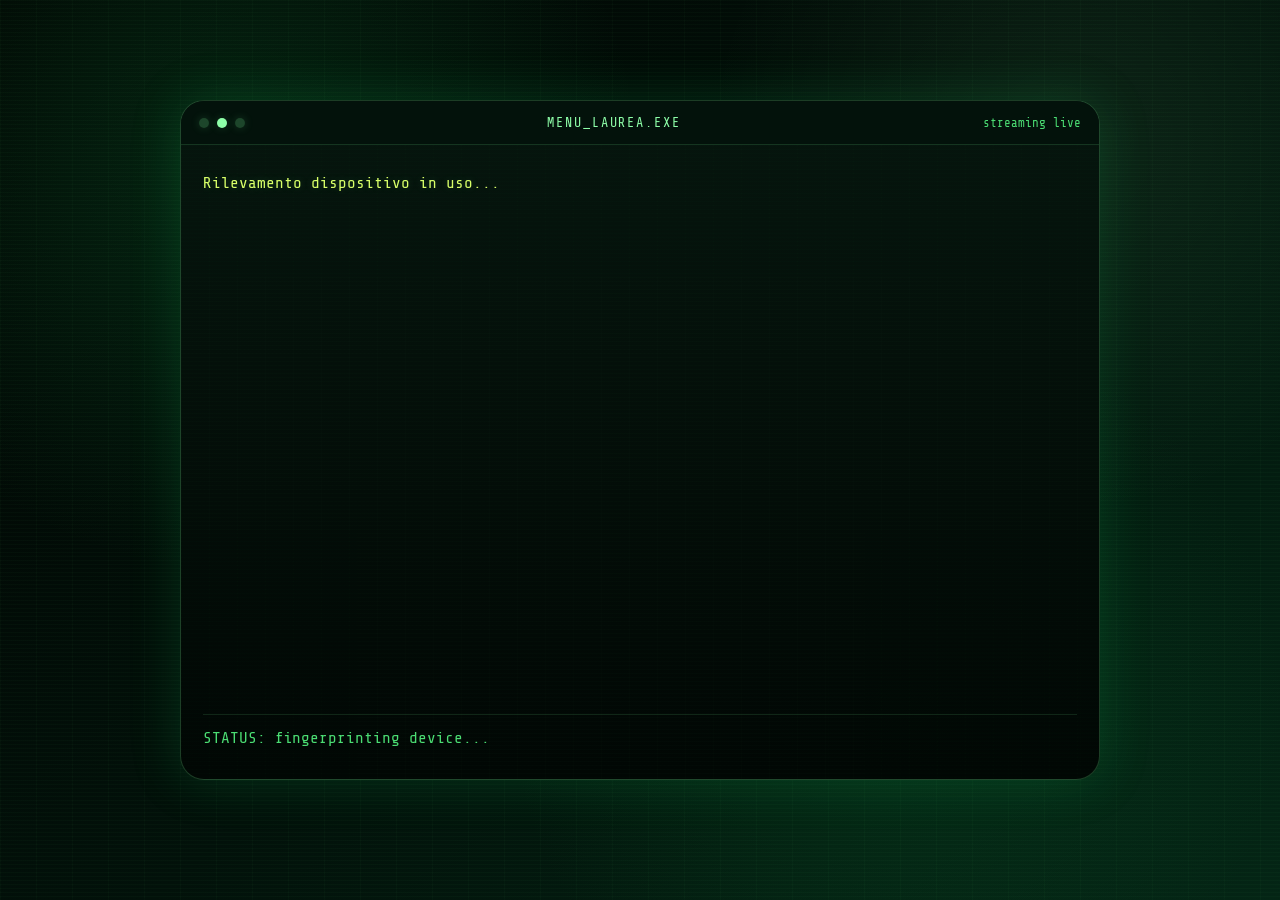
==== Menu Laurea - Hacker/index.html @ b8128b5e "Initial menu launcher and menu variants" ====
﻿<!doctype html>
<html lang="it">

<head>
  <meta charset="UTF-8">
  <meta name="viewport" content="width=device-width, initial-scale=1.0">
  <title>Menu di Laurea Interattivo</title>
  <style>
    @import url('https://fonts.googleapis.com/css2?family=Share+Tech+Mono&display=swap');

    :root {
      --bg-1: #010402;
      --bg-2: #02110a;
      --bg-3: #042515;
      --ink: #7cff9b;
      --muted: #4bdd73;
      --panel: rgba(2, 14, 9, 0.94);
      --accent: #8effa9;
      --warning: #d8ff68;
      --border: rgba(124, 255, 155, 0.22);
      --shadow-strong: 0 0 52px rgba(24, 201, 93, 0.18);
    }

    * {
      box-sizing: border-box;
      margin: 0;
      padding: 0;
    }

    body {
      min-height: 100vh;
      color: var(--ink);
      font-family: "Share Tech Mono", monospace;
      background:
        radial-gradient(circle at 18% 18%, rgba(24, 201, 93, 0.15), transparent 32%),
        radial-gradient(circle at 84% 16%, rgba(142, 255, 169, 0.08), transparent 28%),
        radial-gradient(circle at 70% 78%, rgba(12, 122, 53, 0.18), transparent 34%),
        linear-gradient(140deg, var(--bg-1), var(--bg-2) 52%, var(--bg-3));
      padding: 30px 18px 50px;
      overflow-x: hidden;
    }

    body::before {
      content: "";
      position: fixed;
      inset: 0;
      background:
        linear-gradient(rgba(124, 255, 155, 0.05) 1px, transparent 1px),
        linear-gradient(90deg, rgba(124, 255, 155, 0.04) 1px, transparent 1px),
        repeating-linear-gradient(180deg, rgba(0, 0, 0, 0) 0, rgba(0, 0, 0, 0) 3px, rgba(124, 255, 155, 0.03) 4px);
      background-size: 100% 4px, 36px 36px, 100% 6px;
      pointer-events: none;
      opacity: 0.6;
    }

    .shell {
      width: min(1040px, 100%);
      margin: 0 auto;
    }

    .experience {
      min-height: calc(100vh - 80px);
      display: grid;
      place-items: center;
      animation: soft-rise 850ms ease-out both;
    }

    .terminal-window {
      width: min(920px, 100%);
      min-height: 680px;
      border-radius: 24px;
      border: 1px solid var(--border);
      background: linear-gradient(180deg, rgba(6, 22, 14, 0.98), rgba(1, 7, 4, 0.98));
      box-shadow: var(--shadow-strong);
      overflow: hidden;
      position: relative;
    }

    .terminal-window::before {
      content: "";
      position: absolute;
      inset: 0;
      background:
        linear-gradient(rgba(124, 255, 155, 0.04) 1px, transparent 1px),
        linear-gradient(90deg, rgba(124, 255, 155, 0.03) 1px, transparent 1px);
      background-size: 100% 4px, 28px 28px;
      pointer-events: none;
      opacity: 0.34;
    }

    .terminal-chrome {
      display: flex;
      align-items: center;
      justify-content: space-between;
      gap: 16px;
      padding: 14px 18px;
      border-bottom: 1px solid rgba(124, 255, 155, 0.15);
      background: rgba(4, 18, 11, 0.92);
      position: relative;
      z-index: 1;
    }

    .terminal-dots {
      display: flex;
      gap: 8px;
    }

    .terminal-dot {
      width: 10px;
      height: 10px;
      border-radius: 50%;
      background: rgba(124, 255, 155, 0.22);
      box-shadow: 0 0 10px rgba(124, 255, 155, 0.18);
    }

    .terminal-dot.is-live {
      background: var(--accent);
    }

    .terminal-title {
      color: var(--accent);
      letter-spacing: 0.14em;
      text-transform: uppercase;
      font-size: 0.84rem;
      text-align: center;
      flex: 1;
    }

    .terminal-meta {
      color: var(--muted);
      font-size: 0.78rem;
      white-space: nowrap;
    }

    .terminal-screen {
      min-height: 624px;
      padding: 26px 22px 22px;
      display: flex;
      flex-direction: column;
      position: relative;
      z-index: 1;
    }

    .terminal-output {
      display: grid;
      gap: 0.45rem;
      align-content: start;
      flex: 1;
      overflow: auto;
      padding-right: 8px;
      scrollbar-width: thin;
      scrollbar-color: rgba(124, 255, 155, 0.32) transparent;
    }

    .terminal-output::-webkit-scrollbar {
      width: 8px;
    }

    .terminal-output::-webkit-scrollbar-thumb {
      background: rgba(124, 255, 155, 0.32);
      border-radius: 999px;
    }

    .terminal-line {
      color: var(--ink);
      line-height: 1.55;
      white-space: pre-wrap;
      word-break: break-word;
      text-shadow: 0 0 9px rgba(124, 255, 155, 0.18);
    }

    .terminal-line.system {
      color: var(--muted);
    }

    .terminal-line.command {
      color: var(--warning);
    }

    .terminal-line.device {
      color: #ff4d4d;
      text-shadow: 0 0 12px rgba(255, 77, 77, 0.32);
    }

    .terminal-line.section {
      color: var(--accent);
      margin-top: 0.75rem;
      letter-spacing: 0.08em;
      text-transform: uppercase;
    }

    .terminal-line.item {
      padding-left: 1.1rem;
    }

    .terminal-line .cursor {
      display: inline-block;
      width: 0.62ch;
      margin-left: 0.08ch;
      background: currentColor;
      box-shadow: 0 0 10px currentColor;
      animation: blink-caret 820ms step-end infinite;
      vertical-align: -0.08em;
    }

    .terminal-status {
      margin-top: 18px;
      padding-top: 14px;
      border-top: 1px solid rgba(124, 255, 155, 0.12);
      color: var(--muted);
      min-height: 1.6rem;
    }

    @media (max-width: 760px) {
      body {
        padding: 16px 10px 24px;
      }

      .experience {
        min-height: calc(100vh - 40px);
      }

      .terminal-window {
        min-height: 78vh;
      }

      .terminal-chrome {
        padding: 12px 14px;
        flex-wrap: wrap;
      }

      .terminal-title {
        order: 3;
        flex-basis: 100%;
      }

      .terminal-screen {
        padding: 18px 14px 16px;
        min-height: 70vh;
      }

      .terminal-line.item {
        padding-left: 0.7rem;
      }
    }

    @keyframes soft-rise {
      from {
        opacity: 0;
        transform: translateY(10px);
      }

      to {
        opacity: 1;
        transform: translateY(0);
      }
    }

    @keyframes blink-caret {
      0%,
      49% {
        opacity: 1;
      }

      50%,
      100% {
        opacity: 0;
      }
    }
  </style>
</head>

<body>
  <main class="shell">
    <section class="experience">
      <div class="terminal-window" aria-label="Terminale del menu di laurea">
        <div class="terminal-chrome">
          <div class="terminal-dots" aria-hidden="true">
            <span class="terminal-dot"></span>
            <span class="terminal-dot is-live"></span>
            <span class="terminal-dot"></span>
          </div>
          <p class="terminal-title">menu_laurea.exe</p>
          <p class="terminal-meta">streaming live</p>
        </div>

        <div class="terminal-screen">
          <div id="terminalOutput" class="terminal-output" aria-live="polite"></div>
          <p id="terminalStatus" class="terminal-status"></p>
        </div>
      </div>

      <div hidden aria-hidden="true">
        <div id="revealedMenu" class="revealed-menu"></div>
        <section id="cardStage" class="card-stage">
          <article id="revealCard" class="reveal-card">
            <div id="frontIcon"></div>
            <h2 id="frontCategory"></h2>
            <h2 id="backCategory"></h2>
            <ul id="backItems"></ul>
            <p id="actionHint"></p>
          </article>
          <p id="stepProgress"></p>
        </section>
      </div>
    </section>
  </main>

  <script>
    const menuFlow = [
      {
        category: "Antipasti Centrali",
        icon: "cloche",
        items: [
          {
            name: "Fritti baresi",
            details: [
              { name: "popizze" },
              { name: "sgaliozze", allergeni: ["Sesamo", "Lupini"] },
              { name: "frittelline con salsa thai" }
            ]
          },
          "Insalata di polpo agli agrumi",
          "Involtini fumè",
          "Patate cheddar e bacon",
          "Antipasto all'italiana"
        ],
        allergeni: [
          "Sgaliozze: Sesamo, Lupini",
          "Pesce, Sedano",
          "Lattosio",
          "Lupini",
          "Lattosio"
        ]
      },
      {
        category: "Primo",
        icon: "pasta",
        items: ["Mezze maniche con pesto di pistacchio e crema di bufala"],
        allergeni: ["Frutta a guscio"]
      },
      {
        category: "Secondo",
        icon: "steak",
        items: ["Tagliata rucola, grana e pomodorini"],
        allergeni: ["Nichel, Lupini"]
      },
      {
        category: "Frutta",
        icon: "apple",
        items: ["Macedonia di stagione con sorbetto"],
        allergeni: ""
      },
      {
        category: "Dolce",
        icon: "cake",
        items: ["Autoesplicativa l'immagine, no?"]
      },
      {
        category: "Amari",
        icon: "glass",
        items: ["A sciacquare"]
      },
      {
        category: "Bevande",
        icon: "bottle",
        items: [
          "Acqua [Alcol], Birra e Vino unlimited. Bevete irresponsabilmente."],
        allergeni: ["Glutine", "Solfiti"]
      }
    ];

    const iconByType = {
      cloche: `
        <svg viewBox="0 0 100 100" aria-hidden="true">
          <path class="icon-stroke" style="--draw-delay:260ms;stroke-width:2.1" d="M24 56l42-28" />
          <path class="icon-stroke" style="--draw-delay:430ms;stroke-width:2.1" d="M30 68l42-28" />

          <circle class="icon-stroke" style="--draw-delay:700ms" cx="32.4" cy="50.4" r="4.2" />
          <circle class="icon-fill" style="--fill-delay:980ms" cx="32.4" cy="50.4" r="1.2" />
          <rect class="icon-stroke" style="--draw-delay:860ms" x="38.4" y="40.4" width="9.4" height="6.2" rx="2" transform="rotate(-34 43.1 43.5)" />
          <circle class="icon-stroke" style="--draw-delay:1020ms" cx="53.4" cy="36.4" r="4.2" />
          <circle class="icon-fill" style="--fill-delay:1260ms" cx="53.4" cy="36.4" r="1.2" />
          <rect class="icon-stroke" style="--draw-delay:1180ms" x="57.4" y="27.7" width="9.4" height="6.2" rx="2" transform="rotate(-34 62.1 30.8)" />

          <circle class="icon-stroke" style="--draw-delay:860ms" cx="38.4" cy="62.4" r="4.2" />
          <circle class="icon-fill" style="--fill-delay:1140ms" cx="38.4" cy="62.4" r="1.2" />
          <rect class="icon-stroke" style="--draw-delay:1020ms" x="44.4" y="52.5" width="9.4" height="6.2" rx="2" transform="rotate(-34 49.1 55.6)" />
          <circle class="icon-stroke" style="--draw-delay:1180ms" cx="59.4" cy="48.4" r="4.2" />
          <circle class="icon-fill" style="--fill-delay:1380ms" cx="59.4" cy="48.4" r="1.2" />
          <rect class="icon-stroke" style="--draw-delay:1320ms" x="63.4" y="39.7" width="9.4" height="6.2" rx="2" transform="rotate(-34 68.1 42.8)" />

          <path class="icon-accent" d="M40.6 43.6h3.3" />
          <path class="icon-accent" d="M59.5 30.8h3.3" />
          <path class="icon-accent" d="M46.6 55.6h3.3" />
          <path class="icon-accent" d="M65.4 42.8h3.3" />
        </svg>
      `,
      pasta: `
        <svg viewBox="0 0 100 100" aria-hidden="true">
          <defs>
            <mask id="pasta-front-cut" maskUnits="userSpaceOnUse">
              <rect x="0" y="0" width="100" height="100" fill="white" />
              <path d="M10 52H27c7 0 11 6 14 10 3-4 7-10 14-10h17c3 3 3 7-1 10 4 3 4 7 0 10 4 3 4 7 0 10 4 3 4 6 0 10H55c-7 0-11-6-14-10-3 4-7 10-14 10H10c-3-4-3-7 1-10-4-3-4-7 0-10-4-3-4-7 0-10-4-3-4-7-1-10z" fill="black" stroke="black" stroke-width="4" stroke-linejoin="round" />
            </mask>
          </defs>

          <g mask="url(#pasta-front-cut)">
            <path class="icon-stroke" style="stroke-width:2.25;--draw-delay:120ms" d="M35 24H52c7 0 11 6 14 10 3-4 7-10 14-10h17c3 3 3 7-1 10 4 3 4 7 0 10 4 3 4 7 0 10 4 3 4 6 0 10H80c-7 0-11-6-14-10-3 4-7 10-14 10H35c-3-4-3-7 1-10-4-3-4-7 0-10-4-3-4-7 0-10-4-3-4-7-1-10z" />
            <path class="icon-stroke" style="stroke-width:2.25;--draw-delay:300ms" d="M58 36c3 4 11 4 14 0" />
            <path class="icon-stroke" style="stroke-width:2.25;--draw-delay:420ms" d="M58 48c3-4 11-4 14 0" />
          </g>

          <path class="icon-stroke" style="stroke-width:2.25;--draw-delay:560ms" d="M10 52H27c7 0 11 6 14 10 3-4 7-10 14-10h17c3 3 3 7-1 10 4 3 4 7 0 10 4 3 4 7 0 10 4 3 4 6 0 10H55c-7 0-11-6-14-10-3 4-7 10-14 10H10c-3-4-3-7 1-10-4-3-4-7 0-10-4-3-4-7 0-10-4-3-4-7-1-10z" />
          <path class="icon-stroke" style="stroke-width:2.25;--draw-delay:740ms" d="M33 64c3 4 11 4 14 0" />
          <path class="icon-stroke" style="stroke-width:2.25;--draw-delay:860ms" d="M33 76c3-4 11-4 14 0" />
        </svg>
      `,
      steak: `
        <svg viewBox="0 0 100 100" aria-hidden="true">
          <path class="icon-stroke" style="--draw-duration:2200ms;--draw-delay:0ms" d="M15 66c-2-16 2-34 14-48C41 5 62 5 77 16c11 8 17 22 15 37" />
          <path class="icon-stroke" style="--draw-duration:2200ms;--draw-delay:240ms" d="M16 70c0 11 4 19 11 23 8 4 14 1 19-8 6-12 14-17 28-19 9-1 14-5 18-11" />

          <path class="icon-stroke" style="--draw-duration:2000ms;--draw-delay:520ms" d="M34 27h38" />
          <path class="icon-stroke" style="--draw-duration:2000ms;--draw-delay:660ms" d="M29 34h18" />
          <path class="icon-stroke" style="--draw-duration:2000ms;--draw-delay:780ms" d="M53 34h20" />
          <path class="icon-stroke" style="--draw-duration:2000ms;--draw-delay:900ms" d="M25 41h22" />
          <path class="icon-stroke" style="--draw-duration:2000ms;--draw-delay:1020ms" d="M73 41h8" />
          <path class="icon-stroke" style="--draw-duration:2000ms;--draw-delay:1140ms" d="M23 48h26" />
          <path class="icon-stroke" style="--draw-duration:2000ms;--draw-delay:1260ms" d="M67 48h16" />
          <path class="icon-stroke" style="--draw-duration:2000ms;--draw-delay:1380ms" d="M22 55h52" />
          <path class="icon-stroke" style="--draw-duration:2000ms;--draw-delay:1500ms" d="M19 62h54" />
          <path class="icon-stroke" style="--draw-duration:2000ms;--draw-delay:1620ms" d="M19 69h30" />
          <path class="icon-stroke" style="--draw-duration:2000ms;--draw-delay:1740ms" d="M23 76h16" />

          <circle class="icon-stroke" style="--draw-duration:1800ms;--draw-delay:1940ms" cx="59" cy="42" r="6.6" />
          <circle class="icon-fill" style="--fill-duration:700ms;--fill-delay:2500ms" cx="59" cy="42" r="1.3" />
        </svg>
      `,
      apple: `
        <svg viewBox="0 0 100 100" aria-hidden="true">
          <path class="icon-stroke" style="--draw-duration:1800ms;--draw-delay:120ms" d="M50 78c-4 2-8 2-12 1-9-2-16-11-19-24-2-9-1-18 4-25 5-7 13-10 21-8 3 1 5 2 6 3 1-1 3-2 6-3 8-2 16 1 21 8 5 7 6 16 4 25-3 13-10 22-19 24-4 1-8 1-12-1z" />
          <path class="icon-stroke" style="--draw-duration:1400ms;--draw-delay:280ms" d="M50 25c0-8 0-13-4-16-3-2-6-2-8 0" />
          <path class="icon-stroke" style="--draw-duration:1400ms;--draw-delay:460ms" d="M51 17c6-6 13-7 19-4 2 5 0 11-5 15-5 3-10 3-14 0z" />
        </svg>
      `,
      cake: `
        <svg viewBox="0 0 100 100" aria-hidden="true">
          <path class="icon-stroke" style="stroke-width:2.15;--draw-delay:120ms" d="M16 31c0-6 15-11 34-11s34 5 34 11-15 11-34 11-34-5-34-11z" />
          <path class="icon-stroke" style="stroke-width:2.15;--draw-delay:260ms" d="M16 31v41" />
          <path class="icon-stroke" style="stroke-width:2.15;--draw-delay:320ms" d="M84 31v41" />
          <path class="icon-stroke" style="stroke-width:2.15;--draw-delay:460ms" d="M16 45C18 51 22 51 24 45C26 39 30 39 32 45C34 51 38 51 40 45C42 39 46 39 48 45C50 51 54 51 56 45C58 39 62 39 64 45C66 51 70 51 72 45C74 39 78 39 80 45C81 48 83 48 84 45" />
          <path class="icon-stroke" style="stroke-width:2.15;--draw-delay:620ms" d="M16 58h68" />
          <path class="icon-stroke" style="stroke-width:2.15;--draw-delay:760ms" d="M16 72c0 6 15 11 34 11s34-5 34-11" />

          <path class="icon-stroke" style="stroke-width:2.15;--draw-delay:900ms" d="M50 15v13" />
          <path class="icon-stroke" style="stroke-width:2.15;--draw-delay:980ms" d="M40 27v4" />
          <path class="icon-stroke" style="stroke-width:2.15;--draw-delay:1060ms" d="M60 27v4" />
          <circle class="icon-stroke" style="stroke-width:2.15;--draw-delay:1140ms" cx="50" cy="14" r="1.6" />
        </svg>
      `,
      glass: `
        <svg viewBox="0 0 100 100" aria-hidden="true">
          <path class="icon-stroke" style="stroke-width:2.35;--draw-delay:120ms" d="M24 20h52l-4 66H28z" />
          <path class="icon-stroke" style="stroke-width:2.35;--draw-delay:320ms" d="M28 69h44" />

          <path class="icon-stroke" style="stroke-width:2.35;--draw-delay:520ms" d="M46 33c4 5 4 11-2 15-5 4-11 4-15 0z" />
          <path class="icon-stroke" style="stroke-width:2.35;--draw-delay:640ms" d="M36 44c5 1 8-1 10-5" />

          <path class="icon-stroke" style="stroke-width:2.35;--draw-delay:780ms" d="M61 50c4 5 4 11-2 15-5 4-11 4-15 0z" />
          <path class="icon-stroke" style="stroke-width:2.35;--draw-delay:900ms" d="M51 61c5 1 8-1 10-5" />
        </svg>
      `,
      bottle: `
        <svg viewBox="0 0 100 100" aria-hidden="true">
          <path class="icon-stroke" style="stroke-width:2.25;--draw-delay:120ms" d="M12 20h34l2 17c1 13-9 24-20 24S7 50 8 37z" />
          <path class="icon-stroke" style="stroke-width:2.25;--draw-delay:280ms" d="M14 27h30" />
          <path class="icon-stroke" style="stroke-width:2.25;--draw-delay:420ms" d="M28 61v21" />
          <path class="icon-stroke" style="stroke-width:2.25;--draw-delay:540ms" d="M20 92l8-12 8 12z" />

          <path class="icon-stroke" style="stroke-width:2.25;--draw-delay:640ms" d="M80 56v-8l5-5" />
          <circle class="icon-stroke" style="stroke-width:2.25;--draw-delay:720ms" cx="70" cy="66" r="7.3" />
          <circle class="icon-stroke" style="stroke-width:2.25;--draw-delay:780ms" cx="80" cy="66" r="7.3" />
          <circle class="icon-stroke" style="stroke-width:2.25;--draw-delay:840ms" cx="90" cy="66" r="7.3" />
          <circle class="icon-stroke" style="stroke-width:2.25;--draw-delay:900ms" cx="75" cy="76.5" r="7.3" />
          <circle class="icon-stroke" style="stroke-width:2.25;--draw-delay:960ms" cx="85" cy="76.5" r="7.3" />
          <circle class="icon-stroke" style="stroke-width:2.25;--draw-delay:1020ms" cx="80" cy="87" r="7.3" />
        </svg>
      `
    };

    const revealCard = document.getElementById("revealCard");
    const cardStage = document.getElementById("cardStage");
    const frontIcon = document.getElementById("frontIcon");
    const frontCategory = document.getElementById("frontCategory");
    const backCategory = document.getElementById("backCategory");
    const backItems = document.getElementById("backItems");
    const actionHint = document.getElementById("actionHint");
    const stepProgress = document.getElementById("stepProgress");
    const revealedMenu = document.getElementById("revealedMenu") || document.querySelector(".revealed-menu");

    let activeIndex = 0;
    let canFlip = false;
    let hideTimeout = null;

    function escapeHtml(value) {
      return String(value)
        .replaceAll("&", "&amp;")
        .replaceAll("<", "&lt;")
        .replaceAll(">", "&gt;")
        .replaceAll('"', "&quot;")
        .replaceAll("'", "&#39;");
    }

    const allergenBadges = {
      glutine: { label: "Glutine" },
      sedano: { label: "Sedano" },
      "frutta-a-guscio": { label: "Frutta a guscio" },
      pesce: { label: "Pesce" },
      soia: { label: "Soia" },
      "semi-di-sesamo": { label: "Semi di sesamo" },
      arachidi: { label: "Arachidi" },
      crostacei: { label: "Crostacei" },
      uova: { label: "Uova" },
      molluschi: { label: "Molluschi" },
      latte: { label: "Latte" },
      senape: { label: "Senape" },
      "anidride-solforosa-e-solfiti": { label: "Anidride solforosa e solfiti" },
      lupini: { label: "Lupini" },
      nichel: { label: "Nichel" }
    };

    function normalizeAllergenName(value) {
      const source = String(value || "").trim().toLowerCase();

      if (!source) {
        return "";
      }

      if (source === "lattosio") {
        return "latte";
      }

      if (source === "sesamo") {
        return "semi-di-sesamo";
      }

      if (source === "solfiti") {
        return "anidride-solforosa-e-solfiti";
      }

      return source
        .normalize("NFD")
        .replace(/[\u0300-\u036f]/g, "")
        .replace(/[^a-z0-9]+/g, "-")
        .replace(/^-+|-+$/g, "");
    }

    function extractAllergens(allergeni) {
      if (!allergeni) {
        return [];
      }

      if (Array.isArray(allergeni)) {
        return allergeni.flatMap((entry) => extractAllergens(entry));
      }

      const text = String(allergeni).includes(":")
        ? String(allergeni).split(":").slice(1).join(":")
        : String(allergeni);

      return text
        .split(",")
        .map((entry) => entry.trim())
        .filter(Boolean);
    }

    function formatAllergenSymbol(allergeni) {
      const allergenList = extractAllergens(allergeni);
      if (!allergenList.length) {
        return "";
      }

      const rendered = allergenList.map((name) => {
        const key = normalizeAllergenName(name);
        const badge = allergenBadges[key] || {
          label: name
        };
        const safeLabel = escapeHtml(badge.label);
        return `<span class="allergen-badge allergen-${key}" title="${safeLabel}" aria-label="${safeLabel}">${safeLabel}</span>`;
      }).join("");

      return `<span class="allergen-badges" aria-label="Allergeni">${rendered}</span>`;
    }

    function formatMenuItem(item, allergeni) {
      if (item && typeof item === "object" && Array.isArray(item.details)) {
        const details = item.details.map((detail) => {
          const detailName = escapeHtml(detail.name);
          return `${detailName}${formatAllergenSymbol(detail.allergeni)}`;
        }).join(", ");

        return `${escapeHtml(item.name)} (${details})`;
      }

      return `${escapeHtml(item)}${formatAllergenSymbol(allergeni)}`;
    }

    function getTypingDuration(text, multiplier = 42) {
      const content = String(text || "");
      return Math.min(Math.max(content.length * multiplier, 480), 2200);
    }

    function setTypedText(element, text, options = {}) {
      if (!element) {
        return;
      }

      const content = String(text ?? "").trim();
      const span = document.createElement("span");
      const delay = options.delay || 0;
      const duration = options.duration || getTypingDuration(content, options.multiplier);

      span.className = "type-text";
      span.textContent = content;
      span.style.setProperty("--typing-delay", `${delay}ms`);
      span.style.setProperty("--typing-duration", `${duration}ms`);
      span.style.setProperty("--typing-characters", Math.max(content.length, 1));

      element.replaceChildren(span);

      window.setTimeout(() => {
        if (span.isConnected) {
          span.classList.add("done");
        }
      }, delay + duration);
    }

    function primeStaticTypedText(selector, options = {}) {
      const element = typeof selector === "string" ? document.querySelector(selector) : selector;
      if (!element) {
        return;
      }

      setTypedText(element, element.textContent, options);
    }

    function renderStep(index) {
      const step = menuFlow[index];
      if (!step) {
        completeFlow();
        return;
      }

      if (hideTimeout) {
        clearTimeout(hideTimeout);
        hideTimeout = null;
      }
      revealCard.classList.remove("flipped", "exiting");

      frontIcon.innerHTML = iconByType[step.icon] || iconByType.cloche;
      setTypedText(frontCategory, step.category, { delay: 120, multiplier: 48 });
      setTypedText(backCategory, step.category, { delay: 120, multiplier: 48 });
      backItems.innerHTML = step.items.map((item, itemIndex) => `<li>${formatMenuItem(item, step.allergeni?.[itemIndex])}</li>`).join("");

      setTypedText(actionHint, "Toccami, car*", { delay: 420, multiplier: 38 });
      setTypedText(stepProgress, `Categoria ${index + 1} di ${menuFlow.length}`, { delay: 240, multiplier: 36 });
      canFlip = true;
    }

    function commitCurrentStep() {
      const step = menuFlow[activeIndex];
      const section = document.createElement("section");
      const list = step.items.map((item, itemIndex) => `<li>${formatMenuItem(item, step.allergeni?.[itemIndex])}</li>`).join("");
      const categoryIcon = iconByType[step.icon] || iconByType.cloche;
      const menuTarget = document.getElementById("revealedMenu") || revealedMenu;

      if (!menuTarget) {
        console.warn("Container #revealedMenu non trovato.");
        return;
      }

      section.className = "menu-section";
      section.innerHTML = `
        <h3 class="menu-section-title"><span class="section-icon" aria-hidden="true">${categoryIcon}</span><span class="section-title-copy"></span></h3>
        <ul>${list}</ul>
      `;

      menuTarget.appendChild(section);
      setTypedText(section.querySelector(".section-title-copy"), step.category, { delay: 120, multiplier: 40 });
    }

    function flipCard() {
      if (!canFlip || revealCard.classList.contains("flipped")) {
        return;
      }

      canFlip = false;
      revealCard.classList.add("flipped");
      setTypedText(actionHint, "Portate visibili.", { multiplier: 34 });

      hideTimeout = setTimeout(() => {
        commitCurrentStep();
        revealCard.classList.add("exiting");
        setTypedText(stepProgress, `Categoria ${activeIndex + 1} completata`, { multiplier: 34 });

        setTimeout(() => {
          activeIndex += 1;
          renderStep(activeIndex);
        }, 700);
      }, 2000);
    }

    function onCardKeydown(event) {
      if (event.key === "Enter" || event.key === " ") {
        event.preventDefault();
        flipCard();
      }
    }

    function completeFlow() {
      cardStage.classList.add("done");
      setTypedText(stepProgress, "Buona cena ed enjoy it!", { multiplier: 34 });
      stepProgress.classList.add("final-toast");
      const shellRoot = document.querySelector(".shell");
      if (shellRoot && stepProgress.parentElement !== shellRoot) {
        shellRoot.appendChild(stepProgress);
      }
    }

    revealCard.addEventListener("click", flipCard);
    revealCard.addEventListener("keydown", onCardKeydown);

    primeStaticTypedText(".hero h1", { delay: 80, multiplier: 54 });
    primeStaticTypedText(".menu-board h2", { delay: 260, multiplier: 46 });
    renderStep(activeIndex);

    const terminalOutput = document.getElementById("terminalOutput");
    const terminalStatus = document.getElementById("terminalStatus");

    function formatTerminalAllergens(allergeni) {
      const names = extractAllergens(allergeni).map((entry) => {
        const key = normalizeAllergenName(entry);
        return (allergenBadges[key] && allergenBadges[key].label) || entry;
      });

      return names.length ? ` [${names.join(" | ")}]` : "";
    }

    function formatTerminalItem(item, allergeni) {
      if (item && typeof item === "object" && Array.isArray(item.details)) {
        const details = item.details.map((detail) => {
          return `${detail.name}${formatTerminalAllergens(detail.allergeni)}`;
        }).join(", ");

        return `${item.name} (${details})`;
      }

      return `${String(item)}${formatTerminalAllergens(allergeni)}`;
    }

    function wait(ms) {
      return new Promise((resolve) => window.setTimeout(resolve, ms));
    }

    function charDelay(character, minDelay, maxDelay) {
      if (character === " ") {
        return minDelay;
      }

      if (",.;:!?".includes(character)) {
        return maxDelay + 36;
      }

      return Math.floor(Math.random() * (maxDelay - minDelay + 1)) + minDelay;
    }

    function scrollTerminal(targetLine = null) {
      if (!terminalOutput) {
        return;
      }

      if (targetLine && typeof targetLine.scrollIntoView === "function") {
        targetLine.scrollIntoView({
          block: "nearest",
          inline: "nearest"
        });
        return;
      }

      terminalOutput.scrollTop = terminalOutput.scrollHeight;
    }

    async function typeTerminalLine(text, options = {}) {
      const {
        className = "",
        minDelay = 8,
        maxDelay = 20,
        pauseAfter = 120
      } = options;

      const line = document.createElement("div");
      const textNode = document.createTextNode("");
      const cursor = document.createElement("span");

      line.className = `terminal-line ${className}`.trim();
      cursor.className = "cursor";
      line.append(textNode, cursor);
      terminalOutput.appendChild(line);
      scrollTerminal(line);

      for (const character of String(text)) {
        textNode.textContent += character;
        scrollTerminal(line);
        await wait(charDelay(character, minDelay, maxDelay));
      }

      cursor.remove();
      scrollTerminal(line);
      await wait(pauseAfter);
    }

    async function typeTerminalStatus(text) {
      terminalStatus.textContent = "";

      for (const character of String(text)) {
        terminalStatus.textContent += character;
        scrollTerminal();
        await wait(character === " " ? 20 : 42);
      }
    }

    function detectLikelyDeviceName() {
      const ua = String(navigator.userAgent || "").toLowerCase();
      const platform = String(navigator.platform || "").toLowerCase();
      const vendor = String(navigator.vendor || "").toLowerCase();
      const userAgentData = navigator.userAgentData || null;
      const hintedModel = String(userAgentData?.model || "").toLowerCase();
      const hintedBrands = Array.isArray(userAgentData?.brands)
        ? userAgentData.brands.map((entry) => String(entry.brand || "").toLowerCase()).join(" ")
        : "";
      const fingerprint = `${ua} ${platform} ${vendor} ${hintedModel} ${hintedBrands}`;

      if (fingerprint.includes("iphone")) {
        return "iPhone";
      }

      if (fingerprint.includes("ipad")) {
        return "iPad";
      }

      if (fingerprint.includes("samsung") || fingerprint.includes("galaxy") || fingerprint.includes("sm-")) {
        return "Samsung";
      }

      if (fingerprint.includes("xiaomi") || fingerprint.includes("redmi") || fingerprint.includes("poco")) {
        return "Xiaomi";
      }

      if (fingerprint.includes("huawei")) {
        return "Huawei";
      }

      if (fingerprint.includes("honor")) {
        return "Honor";
      }

      if (fingerprint.includes("oneplus")) {
        return "OnePlus";
      }

      if (fingerprint.includes("oppo")) {
        return "Oppo";
      }

      if (fingerprint.includes("vivo")) {
        return "Vivo";
      }

      if (fingerprint.includes("pixel") || fingerprint.includes("google")) {
        return "Google Pixel";
      }

      if (fingerprint.includes("mac")) {
        return "Mac";
      }

      if (fingerprint.includes("windows")) {
        return "Windows PC";
      }

      if (fingerprint.includes("android")) {
        return "Android device";
      }

      return "Unknown device";
    }

    async function detectPublicIp() {
      const endpoints = [
        "https://api.ipify.org?format=json",
        "https://api64.ipify.org?format=json"
      ];

      for (const endpoint of endpoints) {
        const controller = new AbortController();
        const timeoutId = window.setTimeout(() => controller.abort(), 1800);

        try {
          const response = await fetch(endpoint, {
            signal: controller.signal,
            cache: "no-store"
          });

          if (!response.ok) {
            continue;
          }

          const payload = await response.json();
          const ip = String(payload?.ip || "").trim();

          if (ip) {
            return ip;
          }
        } catch (error) {
          // Ignore and try the next endpoint.
        } finally {
          window.clearTimeout(timeoutId);
        }
      }

      return "IP UNAVAILABLE";
    }

    async function streamMenuToTerminal() {
      if (!terminalOutput || !terminalStatus) {
        return;
      }

      terminalOutput.replaceChildren();
      terminalStatus.textContent = "STATUS: fingerprinting device...";

      await typeTerminalLine("Rilevamento dispositivo in uso....", {
        className: "command",
        minDelay: 18,
        maxDelay: 32,
        pauseAfter: 220
      });

      const publicIpPromise = detectPublicIp();
      await wait(2400);
      const deviceName = detectLikelyDeviceName().toUpperCase();
      const publicIp = await publicIpPromise;
      await typeTerminalLine(`device::DISPOSITIVO IDENTIFICATO -> ${deviceName} | IP: ${publicIp}`, {
        className: "device",
        minDelay: 20,
        maxDelay: 36,
        pauseAfter: 260
      });

      terminalStatus.textContent = "STATUS: scanning nearby networks...";

      await typeTerminalLine("Connessione alla rete TIM-3248765235 in corso...", {
        className: "command",
        minDelay: 18,
        maxDelay: 32,
        pauseAfter: 260
      });

      const fakeHackLogs = [
        "wifi::adapter up | chipset spoofed | monitor mode locked",
        "net::chiave di autenticazione individuata | signal -47dBm | gateway fingerprint matched",
        "bypass::controlli di sicurezza evitati | dhcp lease mirrored | route cloaked",
        "payload::rilevazione menù effettuata | Buffet mappato",
        "drinking::rimozione limite alcolici in corso...",
        "drinking::limite rimosso con successo! | Alcol illimitato disponibile",
        "life-saver::individuazione allergeni effettuata",
        "decrypt::banchetto confermato | Renderizzazione menù in corso..",        
        "loading::menù renderizzato con successo"
      ];
      const preMenuStart = performance.now();

      for (const logLine of fakeHackLogs) {
        await typeTerminalLine(logLine, {
          className: "system",
          minDelay: 12,
          maxDelay: 22,
          pauseAfter: 120
        });
      }

      const remainingPrelude = Math.max(0, 3000 - (performance.now() - preMenuStart));
      if (remainingPrelude) {
        await wait(remainingPrelude);
      }

      await typeTerminalStatus("STATUS: tunnel established. Streaming hidden menu...");
      await typeTerminalLine("guest@laurea:~$ ./menu_laurea --stream", {
        className: "command",
        minDelay: 18,
        maxDelay: 30,
        pauseAfter: 320
      });

      for (let index = 0; index < menuFlow.length; index += 1) {
        const step = menuFlow[index];

        await typeTerminalLine(`[${String(index + 1).padStart(2, "0")}] ${step.category}`, {
          className: "section",
          minDelay: 22,
          maxDelay: 38,
          pauseAfter: 180
        });

        for (let itemIndex = 0; itemIndex < step.items.length; itemIndex += 1) {
          await typeTerminalLine(`- ${formatTerminalItem(step.items[itemIndex], step.allergeni?.[itemIndex])}`, {
            className: "item",
            minDelay: 16,
            maxDelay: 28,
            pauseAfter: 120
          });
        }
      }

      await typeTerminalLine("stream::complete - Declino ogni responsabilità per lancio di telefoni in preda allo spavento", {
        className: "system",
        minDelay: 18,
        maxDelay: 32,
        pauseAfter: 180
      });
      await typeTerminalStatus("STATUS: menu caricato. Buona cena ed enjoy it!");
    }

    streamMenuToTerminal();
  </script>
</body>

</html>
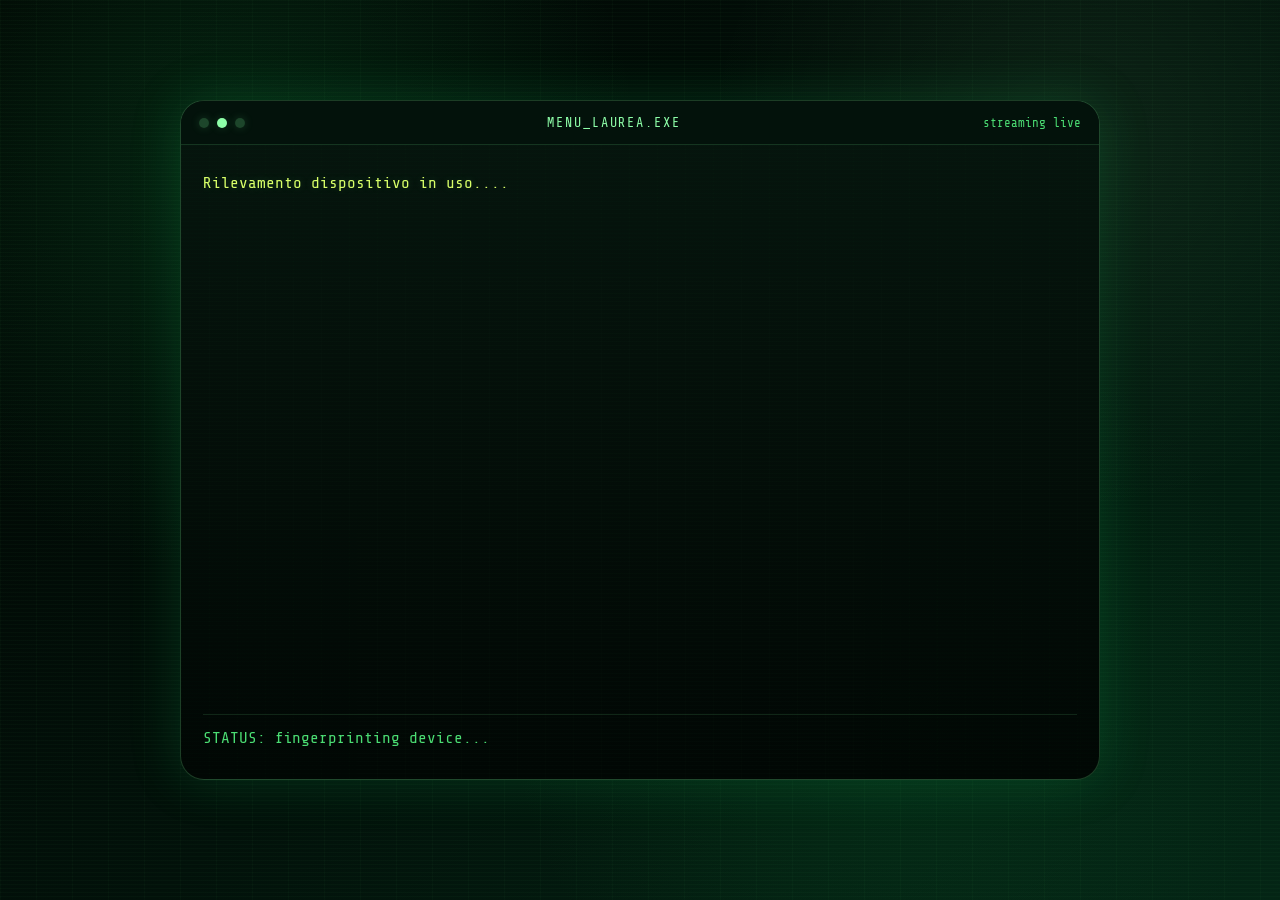
==== commit 01260c08: "Fix classic card flip on iPhone and update hacker menu" ====
--- a/Menu Laurea - Hacker/index.html
+++ b/Menu Laurea - Hacker/index.html
@@ -354,7 +354,7 @@
       {
         category: "Dolce",
         icon: "cake",
-        items: ["Autoesplicativa l'immagine, no?"]
+        items: ["Tu che dici?"]
       },
       {
         category: "Amari",
@@ -365,8 +365,8 @@
         category: "Bevande",
         icon: "bottle",
         items: [
-          "Acqua [Alcol], Birra e Vino unlimited. Bevete irresponsabilmente."],
-        allergeni: ["Glutine", "Solfiti"]
+          "Acqua [Alcol], Birra [Glutine] e Vino [Solfiti] unlimited. Bevete irresponsabilmente."
+        ]
       }
     ];
 
